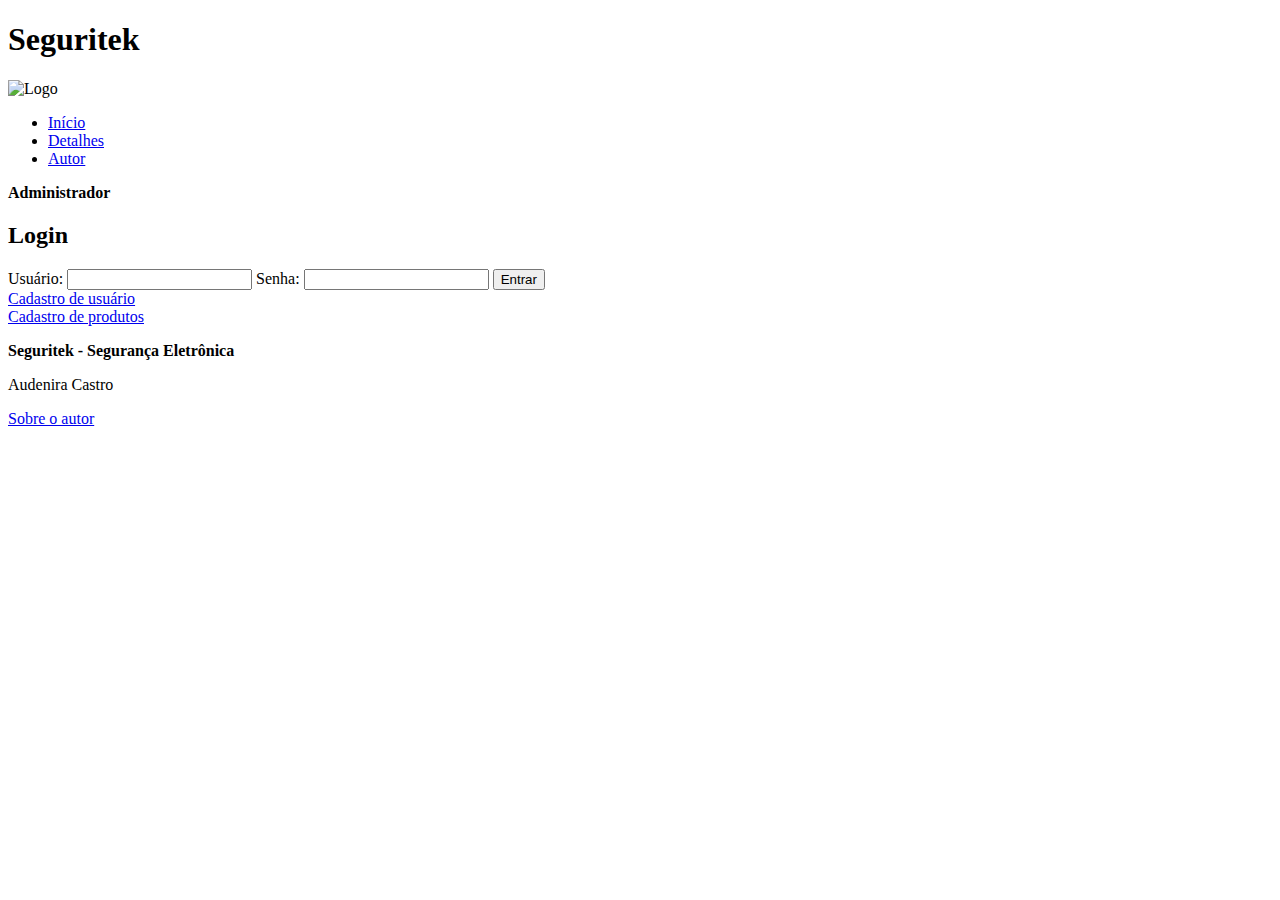
==== administrador.html @ 36445a8a "Add files via upload" ====
<!DOCTYPE html>
<html lang="en">
<head>
    <meta charset="UTF-8">
    <meta http-equiv="X-UA-Compatible" content="IE=edge">
    <meta name="viewport" content="width=device-width, initial-scale=1.0">
    <title>Document</title>
</head>
<body>
    <div class="container"
    <header>
        <h1> Seguritek</h1>
        <img src="assets/imagem/logo.jpg" alt="Logo" width="100" height="100"
        <nav>
            <ul>
                <li><a href="index.html">Início</a></li>
                <li><a href="detalhes.html"> Detalhes</a></li>
                    <li><a href="autor.html">Autor</a></li>
                    
            </ul>
        </nav>
        <main>
            <p><b>Administrador</b></p>
            <form action>
                <h2>Login</h2>
                <label for="usuario">Usuário:</label>
                <input type="text" id="usuario" name="usuario">

                <label for="senha">Senha:</label>
                <input type="text" id="senha" name="senha">

                <input type="submit" value="Entrar">
            </form>
                              <li><a href="cadastrodeusuario.html">Cadastro de usuário</a></li>
                              <li><a href="cadastrodeproduto.html">Cadastro de produtos</a></li>

        </main>
        <footer>
            <p><b>Seguritek - Segurança Eletrônica</b></p>
            <p> Audenira Castro</p>
            <a href="autor.html"> Sobre o autor</a>
        </footer>
    </header>


</body>
</html>
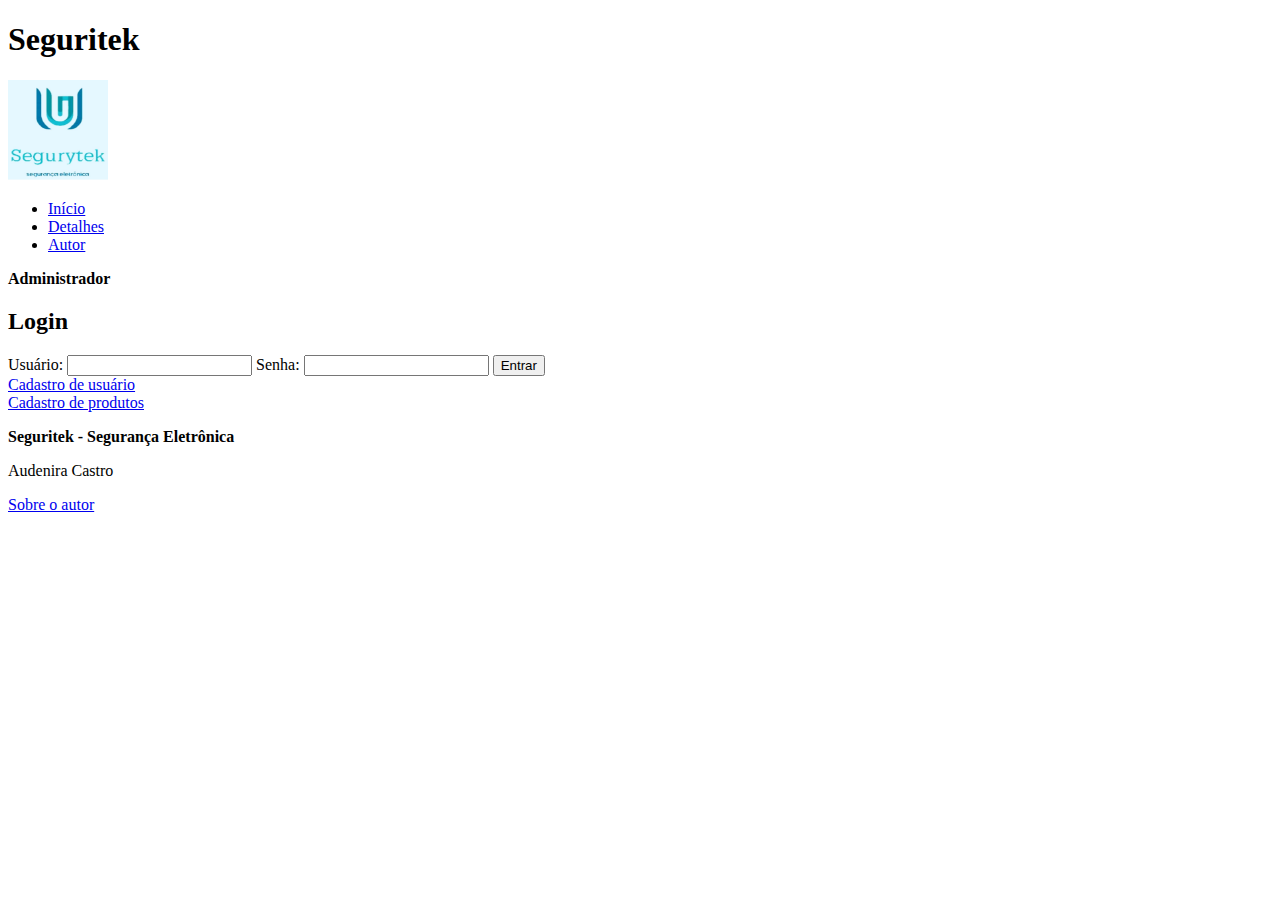
==== commit 1e29340b: "Add files via upload" ====
--- a/administrador.html
+++ b/administrador.html
@@ -10,7 +10,7 @@
     <div class="container"
     <header>
         <h1> Seguritek</h1>
-        <img src="assets/imagem/logo.jpg" alt="Logo" width="100" height="100"
+        <img src="logo.jpg" alt="Logo" width="100" height="100"
         <nav>
             <ul>
                 <li><a href="index.html">Início</a></li>
